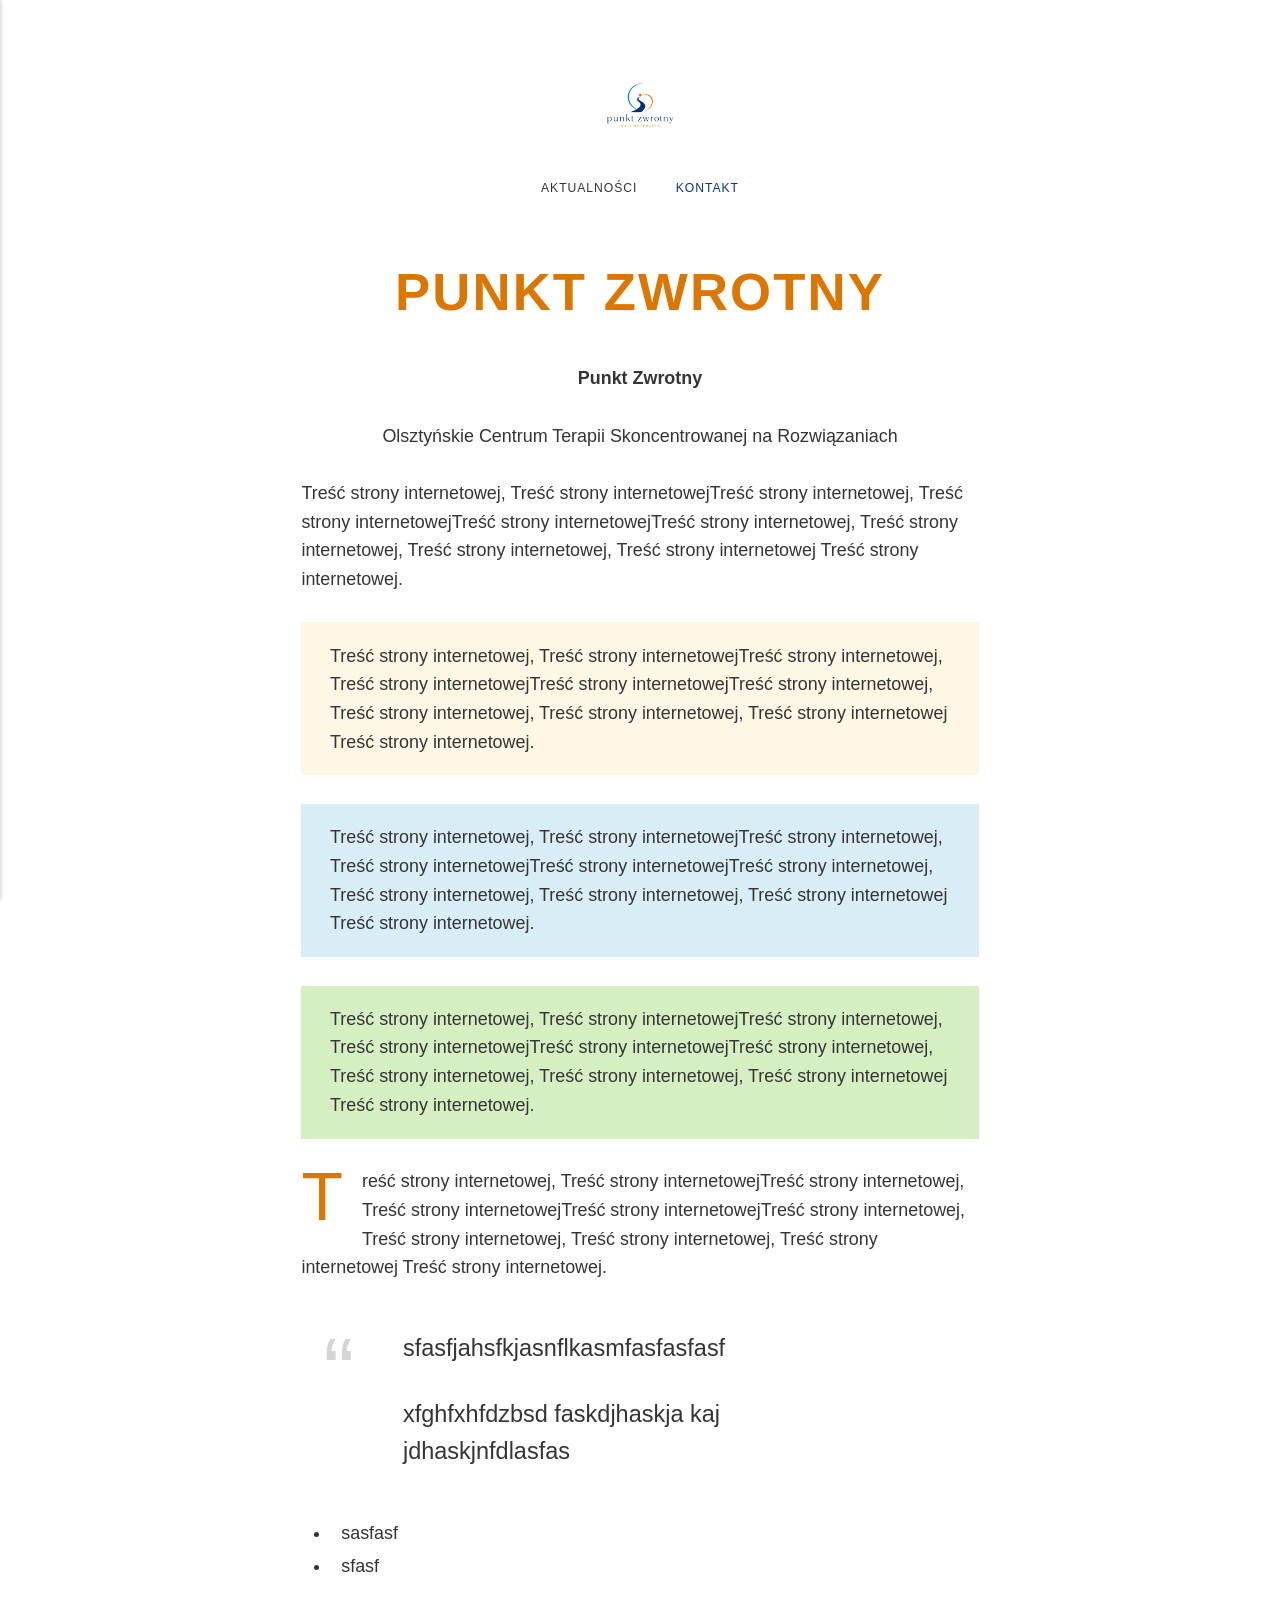
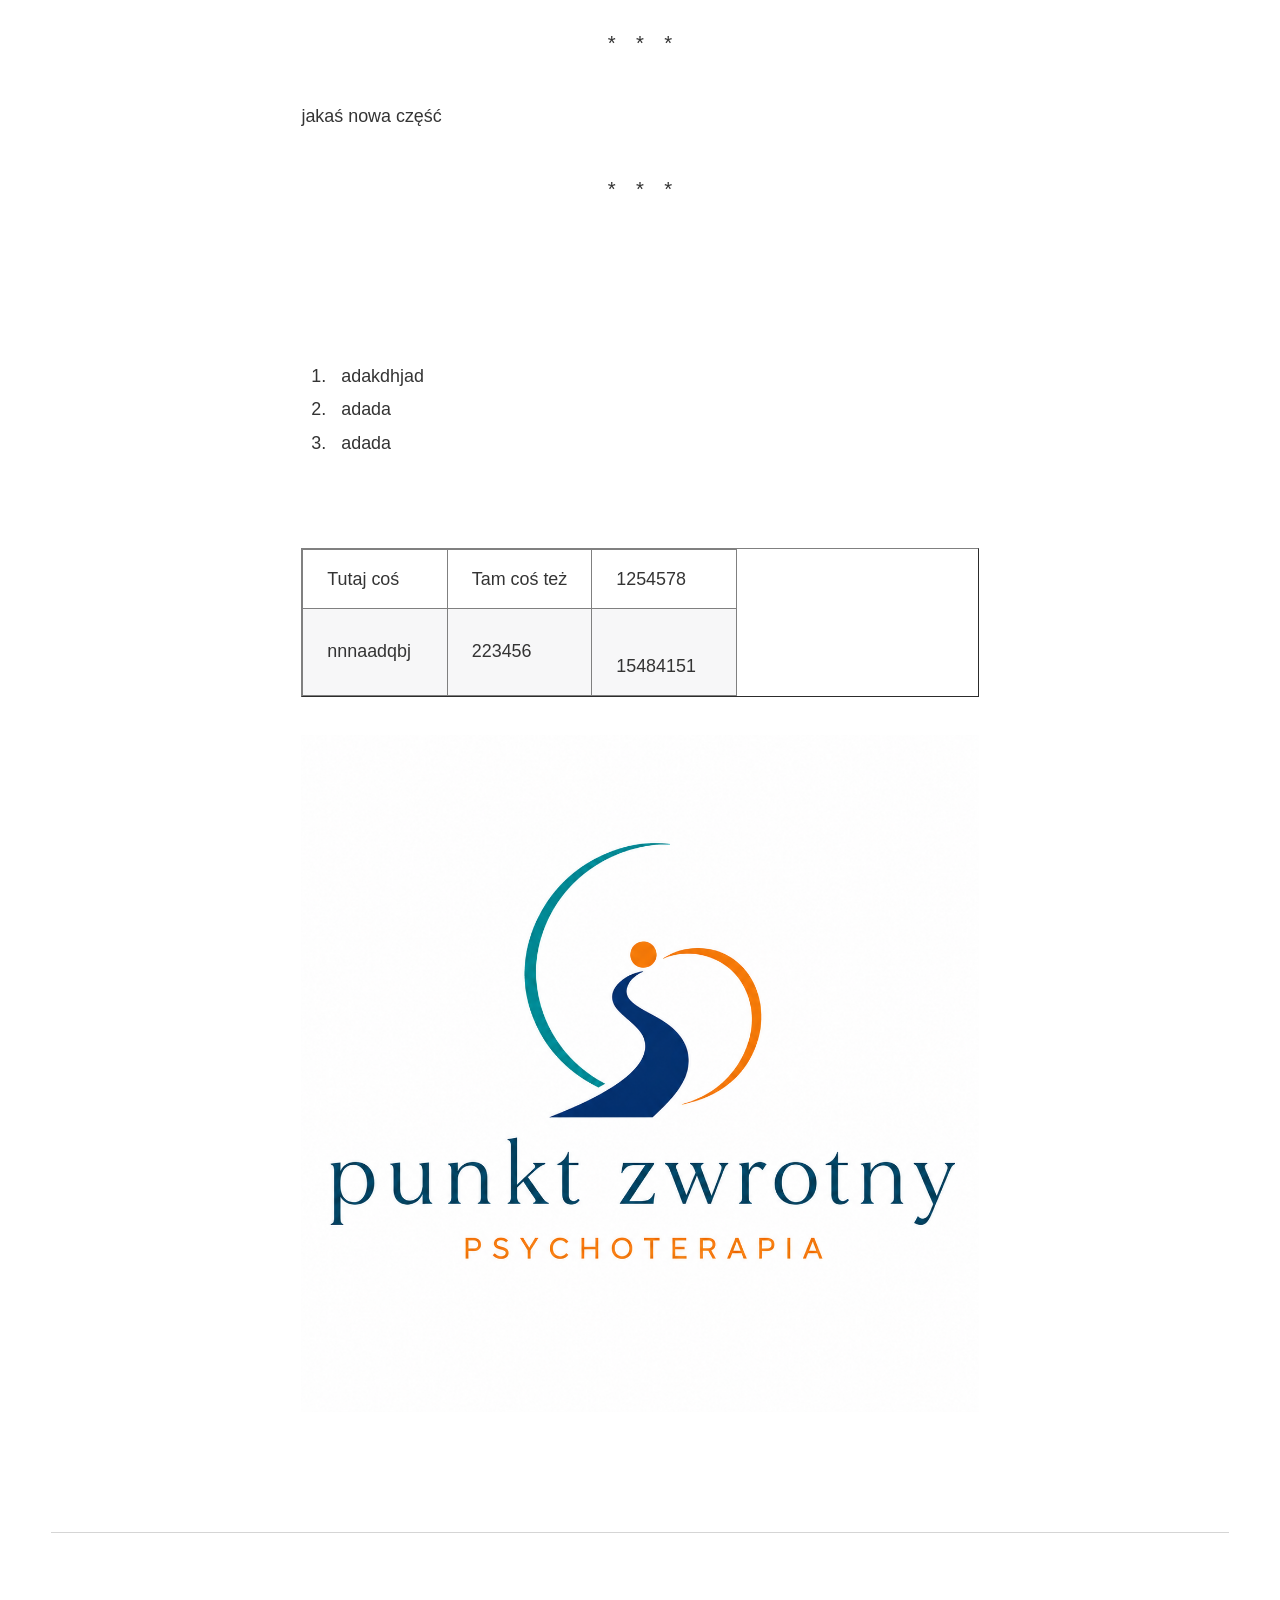
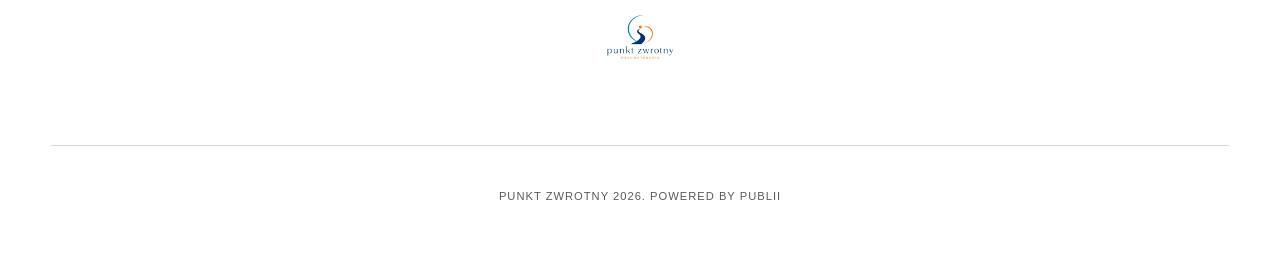
==== contact/index.html @ 4b7598f3 "Updated from Publii" ====
<!DOCTYPE html><html lang="pl"><head><meta charset="utf-8"><meta http-equiv="X-UA-Compatible" content="IE=edge"><meta name="viewport" content="width=device-width,initial-scale=1"><title>Punkt Zwrotny Psychoterapia olsztyn</title><meta name="description" content="Psychoterapia w Olsztynie - indywidualna, par, dzieci, młodzież. TSR"><meta name="generator" content="Publii Open-Source CMS for Static Site"><link rel="canonical" href="https://tsrolsztyn.github.io/octsr2/contact/"><link rel="alternate" type="application/atom+xml" href="https://tsrolsztyn.github.io/octsr2/feed.xml" title="Punkt Zwrotny - RSS"><link rel="alternate" type="application/json" href="https://tsrolsztyn.github.io/octsr2/feed.json" title="Punkt Zwrotny - JSON"><meta property="og:title" content="Punkt Zwrotny"><meta property="og:image" content="https://tsrolsztyn.github.io/octsr2/media/website/Projekt-bez-nazwy-logo-kolory.png"><meta property="og:image:width" content="1000"><meta property="og:image:height" content="1000"><meta property="og:site_name" content="Punkt Zwrotny"><meta property="og:description" content="Psychoterapia w Olsztynie - indywidualna, par, dzieci, młodzież. TSR"><meta property="og:url" content="https://tsrolsztyn.github.io/octsr2/contact/"><meta property="og:type" content="article"><link rel="stylesheet" href="https://tsrolsztyn.github.io/octsr2/assets/css/style.css?v&#x3D;7a9ff8f1c1df057d848a95419d841093"><script type="application/ld+json">{"@context":"http://schema.org","@type":"Article","mainEntityOfPage":{"@type":"WebPage","@id":"https://tsrolsztyn.github.io/octsr2/contact/"},"headline":"Punkt Zwrotny","datePublished":"2026-09-06T16:04+02:00","dateModified":"2026-09-06T17:03+02:00","image":{"@type":"ImageObject","url":"https://tsrolsztyn.github.io/octsr2/media/website/Projekt-bez-nazwy-logo-kolory.png","height":1000,"width":1000},"description":"Psychoterapia w Olsztynie - indywidualna, par, dzieci, młodzież. TSR","author":{"@type":"Person","name":"Wojtek","url":"https://tsrolsztyn.github.io/octsr2/authors/wojtek/"},"publisher":{"@type":"Organization","name":"Wojtek","logo":{"@type":"ImageObject","url":"https://tsrolsztyn.github.io/octsr2/media/website/Projekt-bez-nazwy-logo-kolory.png","height":1000,"width":1000}}}</script><style></style><noscript><style>img[loading] {
                    opacity: 1;
                }</style></noscript></head><body class="page-template"><div class="container"><header class="header"><a class="logo" href="https://tsrolsztyn.github.io/octsr2/"><img src="https://tsrolsztyn.github.io/octsr2/media/website/Projekt-bez-nazwy-logo-kolory.png" alt="Punkt Zwrotny" width="1000" height="1000"></a><nav class="navbar js-navbar"><button class="navbar__toggle js-toggle" aria-label="Menu"><span class="navbar__toggle-box"><span class="navbar__toggle-inner">Menu</span></span></button><ul class="navbar__menu"><li><a href="https://tsrolsztyn.github.io/octsr2/wpisy/" target="_self">Aktualności</a></li><li class="active"><a href="https://tsrolsztyn.github.io/octsr2/contact/" target="_self">Kontakt</a></li></ul></nav></header><main class="page"><article class="content wrapper"><header class="hero"><h1>Punkt Zwrotny</h1></header><div class="content__entry"><p class="align-center"><strong>Punkt Zwrotny</strong></p><p class="align-center">Olsztyńskie Centrum Terapii Skoncentrowanej na Rozwiązaniach</p><p>Treść strony internetowej, Treść strony internetowejTreść strony internetowej, Treść strony internetowejTreść strony internetowejTreść strony internetowej, Treść strony internetowej, Treść strony internetowej, Treść strony internetowej Treść strony internetowej.</p><p class="msg msg--highlight">Treść strony internetowej, Treść strony internetowejTreść strony internetowej, Treść strony internetowejTreść strony internetowejTreść strony internetowej, Treść strony internetowej, Treść strony internetowej, Treść strony internetowej Treść strony internetowej.</p><p class="msg msg--info">Treść strony internetowej, Treść strony internetowejTreść strony internetowej, Treść strony internetowejTreść strony internetowejTreść strony internetowej, Treść strony internetowej, Treść strony internetowej, Treść strony internetowej Treść strony internetowej.</p><p class="msg msg--success">Treść strony internetowej, Treść strony internetowejTreść strony internetowej, Treść strony internetowejTreść strony internetowejTreść strony internetowej, Treść strony internetowej, Treść strony internetowej, Treść strony internetowej Treść strony internetowej.</p><p class="dropcap">Treść strony internetowej, Treść strony internetowejTreść strony internetowej, Treść strony internetowejTreść strony internetowejTreść strony internetowej, Treść strony internetowej, Treść strony internetowej, Treść strony internetowej Treść strony internetowej.</p><blockquote><p>sfasfjahsfkjasnflkasmfasfasfasf</p><p>xfghfxhfdzbsd faskdjhaskja kaj jdhaskjnfdlasfas</p></blockquote><ul><li>sasfasf</li><li>sfasf</li></ul><hr><p>jakaś nowa część</p><hr><p> </p><p> </p><ol><li>adakdhjad</li><li>adada</li><li>adada</li></ol><p> </p><table style="border-collapse: collapse; width: 100%;" border="1"><tbody><tr><td style="width: 33.2942%;">Tutaj coś</td><td style="width: 33.2942%;">Tam coś też</td><td style="width: 33.2977%;">1254578</td></tr><tr><td style="width: 33.2942%;">nnnaadqbj</td><td style="width: 33.2942%;">223456</td><td style="width: 33.2977%;"><p>15484151</p></td></tr></tbody></table><figure class="post__image"><img loading="lazy" src="https://tsrolsztyn.github.io/octsr2/media/posts/1/punktzwrotny-1254-1.png" alt="" width="1254" height="1254" sizes="(max-width: 768px) 100vw, 1360px" srcset="https://tsrolsztyn.github.io/octsr2/media/posts/1/responsive/punktzwrotny-1254-1-xs.png 300w, https://tsrolsztyn.github.io/octsr2/media/posts/1/responsive/punktzwrotny-1254-1-sm.png 480w, https://tsrolsztyn.github.io/octsr2/media/posts/1/responsive/punktzwrotny-1254-1-md.png 768w, https://tsrolsztyn.github.io/octsr2/media/posts/1/responsive/punktzwrotny-1254-1-lg.png 1024w, https://tsrolsztyn.github.io/octsr2/media/posts/1/responsive/punktzwrotny-1254-1-xl.png 1360w"></figure></div></article></main><footer class="footer"><a class="logo" href="https://tsrolsztyn.github.io/octsr2/"><img src="https://tsrolsztyn.github.io/octsr2/media/website/Projekt-bez-nazwy-logo-kolory.png" alt="Punkt Zwrotny" width="1000" height="1000"></a><nav class="footer__nav"><ul></ul></nav><div class="footer__copyright">Punkt Zwrotny 2026. Powered by Publii</div></footer></div><script>window.publiiThemeMenuConfig={mobileMenuMode:'sidebar',animationSpeed:300,submenuWidth:'auto',doubleClickTime:500,mobileMenuExpandableSubmenus:true,relatedContainerForOverlayMenuSelector:'.navbar',};</script><script defer="defer" src="https://tsrolsztyn.github.io/octsr2/assets/js/scripts.min.js?v&#x3D;b103b2211e74472ffa1a0d35c0918ecc"></script><script>/*<![CDATA[*/var images=document.querySelectorAll("img[loading]");for(var i=0;i<images.length;i++){if(images[i].complete){images[i].classList.add("is-loaded")}else{images[i].addEventListener("load",function(){this.classList.add("is-loaded")},false)}};/*]]>*/</script></body></html>
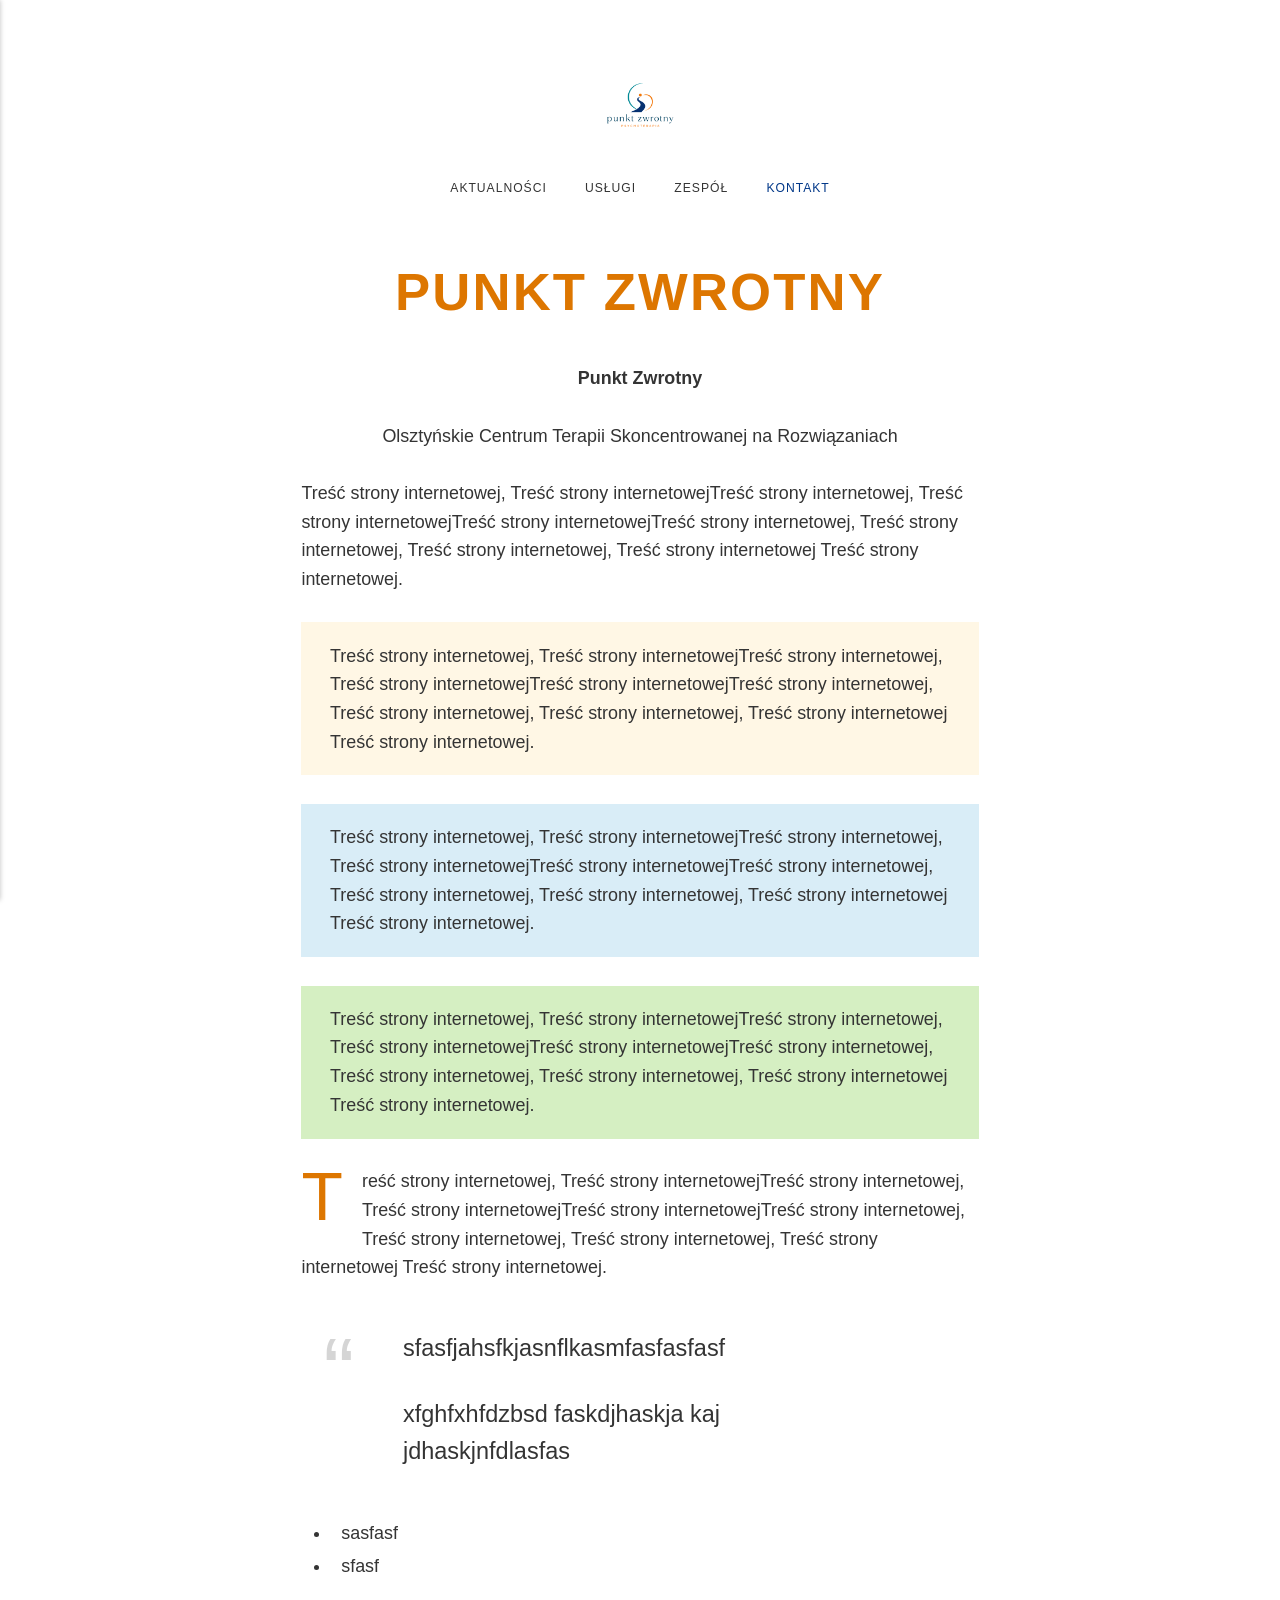
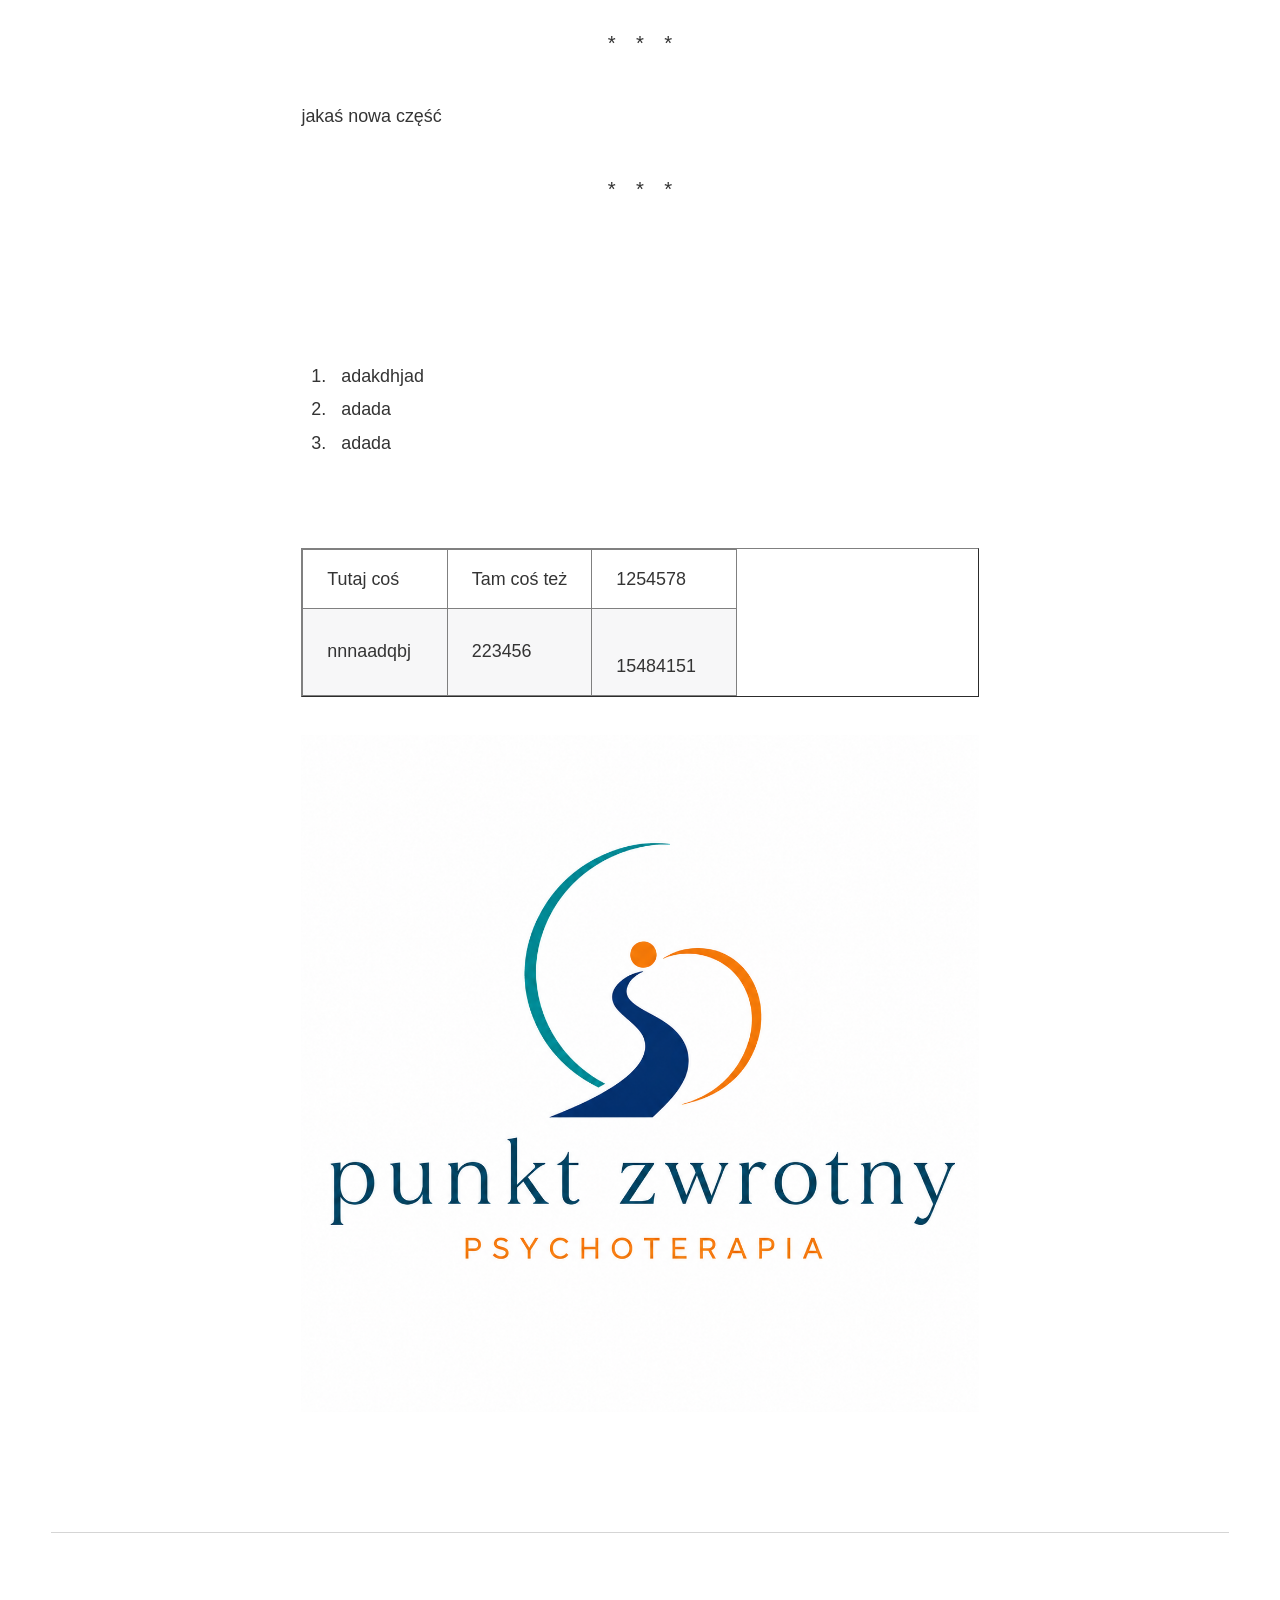
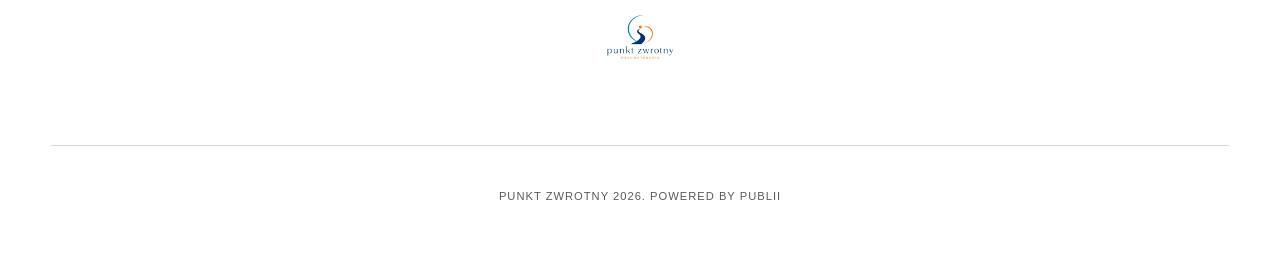
==== commit ba50d08f: "Updated from Publii" ====
--- a/contact/index.html
+++ b/contact/index.html
@@ -1,3 +1,3 @@
 <!DOCTYPE html><html lang="pl"><head><meta charset="utf-8"><meta http-equiv="X-UA-Compatible" content="IE=edge"><meta name="viewport" content="width=device-width,initial-scale=1"><title>Punkt Zwrotny Psychoterapia olsztyn</title><meta name="description" content="Psychoterapia w Olsztynie - indywidualna, par, dzieci, młodzież. TSR"><meta name="generator" content="Publii Open-Source CMS for Static Site"><link rel="canonical" href="https://tsrolsztyn.github.io/octsr2/contact/"><link rel="alternate" type="application/atom+xml" href="https://tsrolsztyn.github.io/octsr2/feed.xml" title="Punkt Zwrotny - RSS"><link rel="alternate" type="application/json" href="https://tsrolsztyn.github.io/octsr2/feed.json" title="Punkt Zwrotny - JSON"><meta property="og:title" content="Punkt Zwrotny"><meta property="og:image" content="https://tsrolsztyn.github.io/octsr2/media/website/Projekt-bez-nazwy-logo-kolory.png"><meta property="og:image:width" content="1000"><meta property="og:image:height" content="1000"><meta property="og:site_name" content="Punkt Zwrotny"><meta property="og:description" content="Psychoterapia w Olsztynie - indywidualna, par, dzieci, młodzież. TSR"><meta property="og:url" content="https://tsrolsztyn.github.io/octsr2/contact/"><meta property="og:type" content="article"><link rel="stylesheet" href="https://tsrolsztyn.github.io/octsr2/assets/css/style.css?v&#x3D;7a9ff8f1c1df057d848a95419d841093"><script type="application/ld+json">{"@context":"http://schema.org","@type":"Article","mainEntityOfPage":{"@type":"WebPage","@id":"https://tsrolsztyn.github.io/octsr2/contact/"},"headline":"Punkt Zwrotny","datePublished":"2026-09-06T16:04+02:00","dateModified":"2026-09-06T17:03+02:00","image":{"@type":"ImageObject","url":"https://tsrolsztyn.github.io/octsr2/media/website/Projekt-bez-nazwy-logo-kolory.png","height":1000,"width":1000},"description":"Psychoterapia w Olsztynie - indywidualna, par, dzieci, młodzież. TSR","author":{"@type":"Person","name":"Wojtek","url":"https://tsrolsztyn.github.io/octsr2/authors/wojtek/"},"publisher":{"@type":"Organization","name":"Wojtek","logo":{"@type":"ImageObject","url":"https://tsrolsztyn.github.io/octsr2/media/website/Projekt-bez-nazwy-logo-kolory.png","height":1000,"width":1000}}}</script><style></style><noscript><style>img[loading] {
                     opacity: 1;
-                }</style></noscript></head><body class="page-template"><div class="container"><header class="header"><a class="logo" href="https://tsrolsztyn.github.io/octsr2/"><img src="https://tsrolsztyn.github.io/octsr2/media/website/Projekt-bez-nazwy-logo-kolory.png" alt="Punkt Zwrotny" width="1000" height="1000"></a><nav class="navbar js-navbar"><button class="navbar__toggle js-toggle" aria-label="Menu"><span class="navbar__toggle-box"><span class="navbar__toggle-inner">Menu</span></span></button><ul class="navbar__menu"><li><a href="https://tsrolsztyn.github.io/octsr2/wpisy/" target="_self">Aktualności</a></li><li class="active"><a href="https://tsrolsztyn.github.io/octsr2/contact/" target="_self">Kontakt</a></li></ul></nav></header><main class="page"><article class="content wrapper"><header class="hero"><h1>Punkt Zwrotny</h1></header><div class="content__entry"><p class="align-center"><strong>Punkt Zwrotny</strong></p><p class="align-center">Olsztyńskie Centrum Terapii Skoncentrowanej na Rozwiązaniach</p><p>Treść strony internetowej, Treść strony internetowejTreść strony internetowej, Treść strony internetowejTreść strony internetowejTreść strony internetowej, Treść strony internetowej, Treść strony internetowej, Treść strony internetowej Treść strony internetowej.</p><p class="msg msg--highlight">Treść strony internetowej, Treść strony internetowejTreść strony internetowej, Treść strony internetowejTreść strony internetowejTreść strony internetowej, Treść strony internetowej, Treść strony internetowej, Treść strony internetowej Treść strony internetowej.</p><p class="msg msg--info">Treść strony internetowej, Treść strony internetowejTreść strony internetowej, Treść strony internetowejTreść strony internetowejTreść strony internetowej, Treść strony internetowej, Treść strony internetowej, Treść strony internetowej Treść strony internetowej.</p><p class="msg msg--success">Treść strony internetowej, Treść strony internetowejTreść strony internetowej, Treść strony internetowejTreść strony internetowejTreść strony internetowej, Treść strony internetowej, Treść strony internetowej, Treść strony internetowej Treść strony internetowej.</p><p class="dropcap">Treść strony internetowej, Treść strony internetowejTreść strony internetowej, Treść strony internetowejTreść strony internetowejTreść strony internetowej, Treść strony internetowej, Treść strony internetowej, Treść strony internetowej Treść strony internetowej.</p><blockquote><p>sfasfjahsfkjasnflkasmfasfasfasf</p><p>xfghfxhfdzbsd faskdjhaskja kaj jdhaskjnfdlasfas</p></blockquote><ul><li>sasfasf</li><li>sfasf</li></ul><hr><p>jakaś nowa część</p><hr><p> </p><p> </p><ol><li>adakdhjad</li><li>adada</li><li>adada</li></ol><p> </p><table style="border-collapse: collapse; width: 100%;" border="1"><tbody><tr><td style="width: 33.2942%;">Tutaj coś</td><td style="width: 33.2942%;">Tam coś też</td><td style="width: 33.2977%;">1254578</td></tr><tr><td style="width: 33.2942%;">nnnaadqbj</td><td style="width: 33.2942%;">223456</td><td style="width: 33.2977%;"><p>15484151</p></td></tr></tbody></table><figure class="post__image"><img loading="lazy" src="https://tsrolsztyn.github.io/octsr2/media/posts/1/punktzwrotny-1254-1.png" alt="" width="1254" height="1254" sizes="(max-width: 768px) 100vw, 1360px" srcset="https://tsrolsztyn.github.io/octsr2/media/posts/1/responsive/punktzwrotny-1254-1-xs.png 300w, https://tsrolsztyn.github.io/octsr2/media/posts/1/responsive/punktzwrotny-1254-1-sm.png 480w, https://tsrolsztyn.github.io/octsr2/media/posts/1/responsive/punktzwrotny-1254-1-md.png 768w, https://tsrolsztyn.github.io/octsr2/media/posts/1/responsive/punktzwrotny-1254-1-lg.png 1024w, https://tsrolsztyn.github.io/octsr2/media/posts/1/responsive/punktzwrotny-1254-1-xl.png 1360w"></figure></div></article></main><footer class="footer"><a class="logo" href="https://tsrolsztyn.github.io/octsr2/"><img src="https://tsrolsztyn.github.io/octsr2/media/website/Projekt-bez-nazwy-logo-kolory.png" alt="Punkt Zwrotny" width="1000" height="1000"></a><nav class="footer__nav"><ul></ul></nav><div class="footer__copyright">Punkt Zwrotny 2026. Powered by Publii</div></footer></div><script>window.publiiThemeMenuConfig={mobileMenuMode:'sidebar',animationSpeed:300,submenuWidth:'auto',doubleClickTime:500,mobileMenuExpandableSubmenus:true,relatedContainerForOverlayMenuSelector:'.navbar',};</script><script defer="defer" src="https://tsrolsztyn.github.io/octsr2/assets/js/scripts.min.js?v&#x3D;b103b2211e74472ffa1a0d35c0918ecc"></script><script>/*<![CDATA[*/var images=document.querySelectorAll("img[loading]");for(var i=0;i<images.length;i++){if(images[i].complete){images[i].classList.add("is-loaded")}else{images[i].addEventListener("load",function(){this.classList.add("is-loaded")},false)}};/*]]>*/</script></body></html>+                }</style></noscript></head><body class="page-template"><div class="container"><header class="header"><a class="logo" href="https://tsrolsztyn.github.io/octsr2/"><img src="https://tsrolsztyn.github.io/octsr2/media/website/Projekt-bez-nazwy-logo-kolory.png" alt="Punkt Zwrotny" width="1000" height="1000"></a><nav class="navbar js-navbar"><button class="navbar__toggle js-toggle" aria-label="Menu"><span class="navbar__toggle-box"><span class="navbar__toggle-inner">Menu</span></span></button><ul class="navbar__menu"><li><a href="https://tsrolsztyn.github.io/octsr2/wpisy/" target="_self">Aktualności</a></li><li><a href="https://tsrolsztyn.github.io/octsr2/products/" target="_self">Usługi</a></li><li><a href="https://tsrolsztyn.github.io/octsr2/products-2/" target="_self">Zespół</a></li><li class="active"><a href="https://tsrolsztyn.github.io/octsr2/contact/" target="_self">Kontakt</a></li></ul></nav></header><main class="page"><article class="content wrapper"><header class="hero"><h1>Punkt Zwrotny</h1></header><div class="content__entry"><p class="align-center"><strong>Punkt Zwrotny</strong></p><p class="align-center">Olsztyńskie Centrum Terapii Skoncentrowanej na Rozwiązaniach</p><p>Treść strony internetowej, Treść strony internetowejTreść strony internetowej, Treść strony internetowejTreść strony internetowejTreść strony internetowej, Treść strony internetowej, Treść strony internetowej, Treść strony internetowej Treść strony internetowej.</p><p class="msg msg--highlight">Treść strony internetowej, Treść strony internetowejTreść strony internetowej, Treść strony internetowejTreść strony internetowejTreść strony internetowej, Treść strony internetowej, Treść strony internetowej, Treść strony internetowej Treść strony internetowej.</p><p class="msg msg--info">Treść strony internetowej, Treść strony internetowejTreść strony internetowej, Treść strony internetowejTreść strony internetowejTreść strony internetowej, Treść strony internetowej, Treść strony internetowej, Treść strony internetowej Treść strony internetowej.</p><p class="msg msg--success">Treść strony internetowej, Treść strony internetowejTreść strony internetowej, Treść strony internetowejTreść strony internetowejTreść strony internetowej, Treść strony internetowej, Treść strony internetowej, Treść strony internetowej Treść strony internetowej.</p><p class="dropcap">Treść strony internetowej, Treść strony internetowejTreść strony internetowej, Treść strony internetowejTreść strony internetowejTreść strony internetowej, Treść strony internetowej, Treść strony internetowej, Treść strony internetowej Treść strony internetowej.</p><blockquote><p>sfasfjahsfkjasnflkasmfasfasfasf</p><p>xfghfxhfdzbsd faskdjhaskja kaj jdhaskjnfdlasfas</p></blockquote><ul><li>sasfasf</li><li>sfasf</li></ul><hr><p>jakaś nowa część</p><hr><p> </p><p> </p><ol><li>adakdhjad</li><li>adada</li><li>adada</li></ol><p> </p><table style="border-collapse: collapse; width: 100%;" border="1"><tbody><tr><td style="width: 33.2942%;">Tutaj coś</td><td style="width: 33.2942%;">Tam coś też</td><td style="width: 33.2977%;">1254578</td></tr><tr><td style="width: 33.2942%;">nnnaadqbj</td><td style="width: 33.2942%;">223456</td><td style="width: 33.2977%;"><p>15484151</p></td></tr></tbody></table><figure class="post__image"><img loading="lazy" src="https://tsrolsztyn.github.io/octsr2/media/posts/1/punktzwrotny-1254-1.png" alt="" width="1254" height="1254" sizes="(max-width: 768px) 100vw, 1360px" srcset="https://tsrolsztyn.github.io/octsr2/media/posts/1/responsive/punktzwrotny-1254-1-xs.png 300w, https://tsrolsztyn.github.io/octsr2/media/posts/1/responsive/punktzwrotny-1254-1-sm.png 480w, https://tsrolsztyn.github.io/octsr2/media/posts/1/responsive/punktzwrotny-1254-1-md.png 768w, https://tsrolsztyn.github.io/octsr2/media/posts/1/responsive/punktzwrotny-1254-1-lg.png 1024w, https://tsrolsztyn.github.io/octsr2/media/posts/1/responsive/punktzwrotny-1254-1-xl.png 1360w"></figure></div></article></main><footer class="footer"><a class="logo" href="https://tsrolsztyn.github.io/octsr2/"><img src="https://tsrolsztyn.github.io/octsr2/media/website/Projekt-bez-nazwy-logo-kolory.png" alt="Punkt Zwrotny" width="1000" height="1000"></a><nav class="footer__nav"><ul></ul></nav><div class="footer__copyright">Punkt Zwrotny 2026. Powered by Publii</div></footer></div><script>window.publiiThemeMenuConfig={mobileMenuMode:'sidebar',animationSpeed:300,submenuWidth:'auto',doubleClickTime:500,mobileMenuExpandableSubmenus:true,relatedContainerForOverlayMenuSelector:'.navbar',};</script><script defer="defer" src="https://tsrolsztyn.github.io/octsr2/assets/js/scripts.min.js?v&#x3D;b103b2211e74472ffa1a0d35c0918ecc"></script><script>/*<![CDATA[*/var images=document.querySelectorAll("img[loading]");for(var i=0;i<images.length;i++){if(images[i].complete){images[i].classList.add("is-loaded")}else{images[i].addEventListener("load",function(){this.classList.add("is-loaded")},false)}};/*]]>*/</script></body></html>
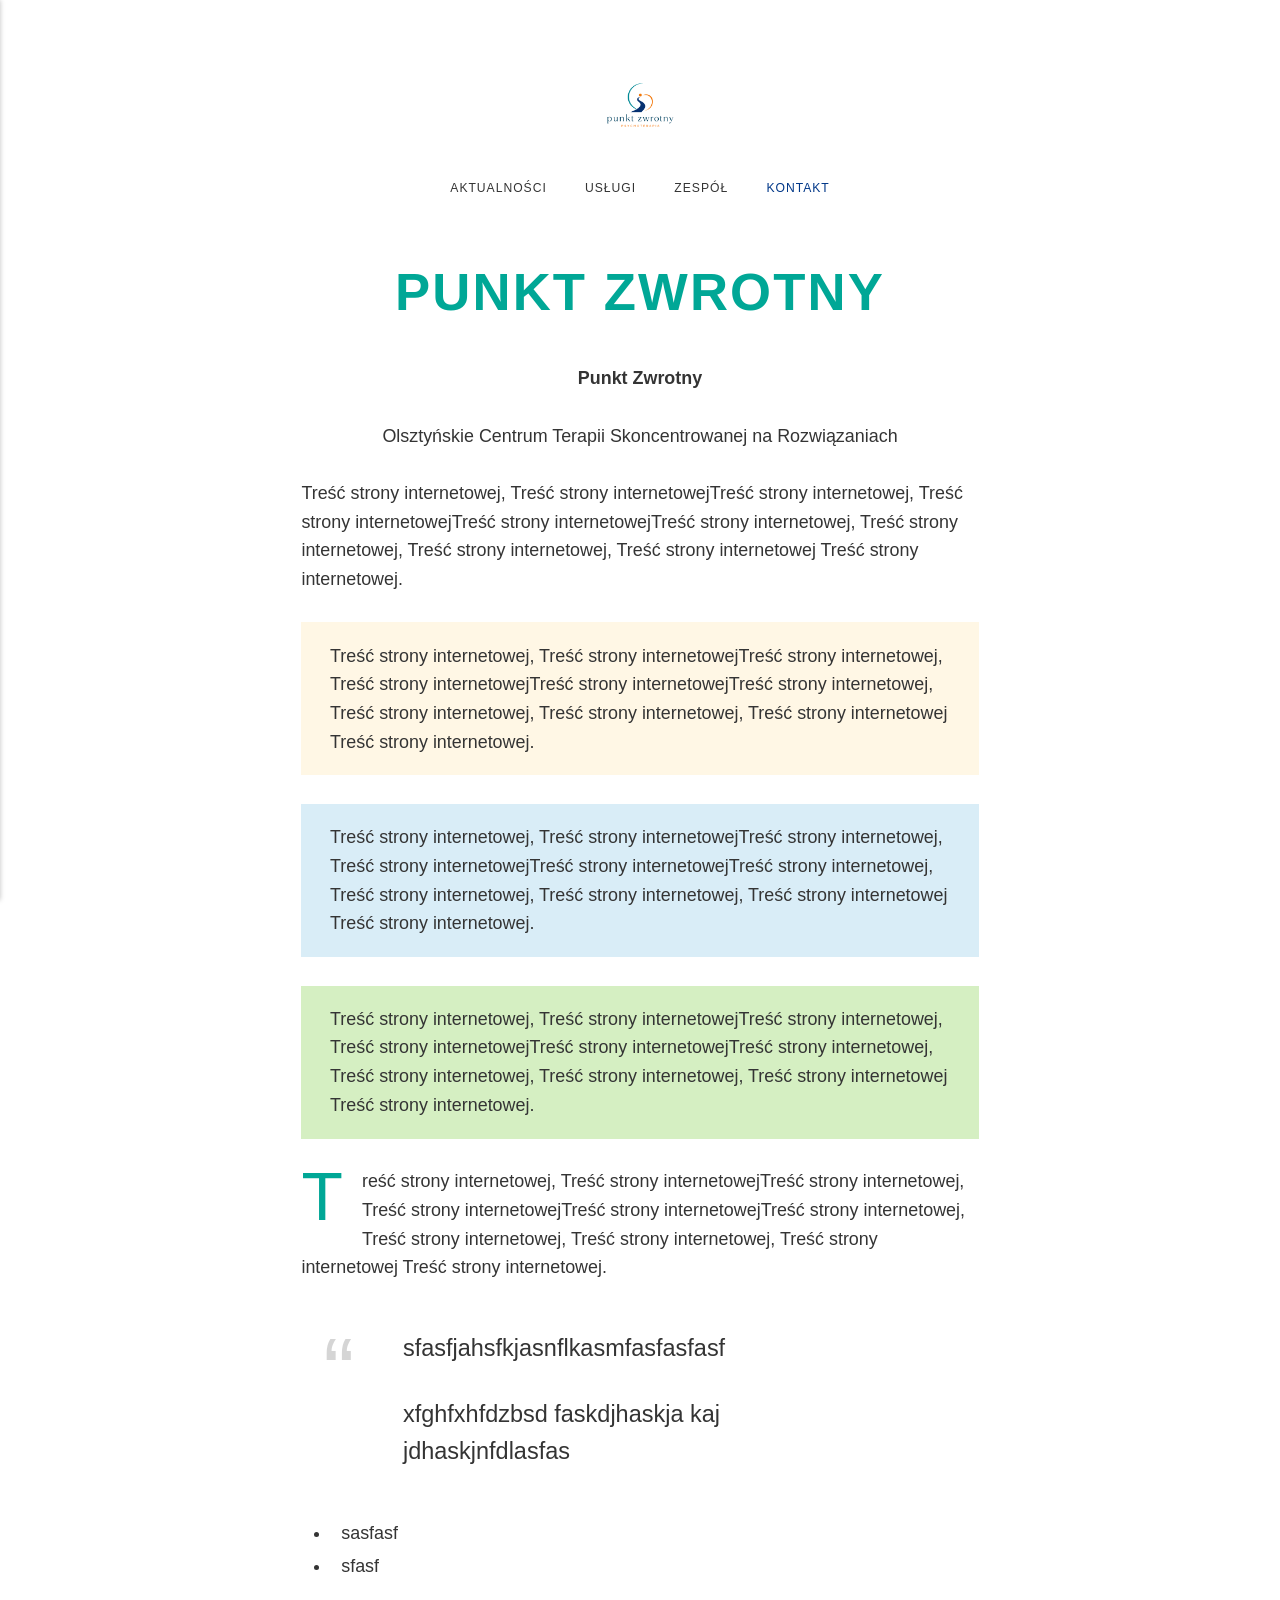
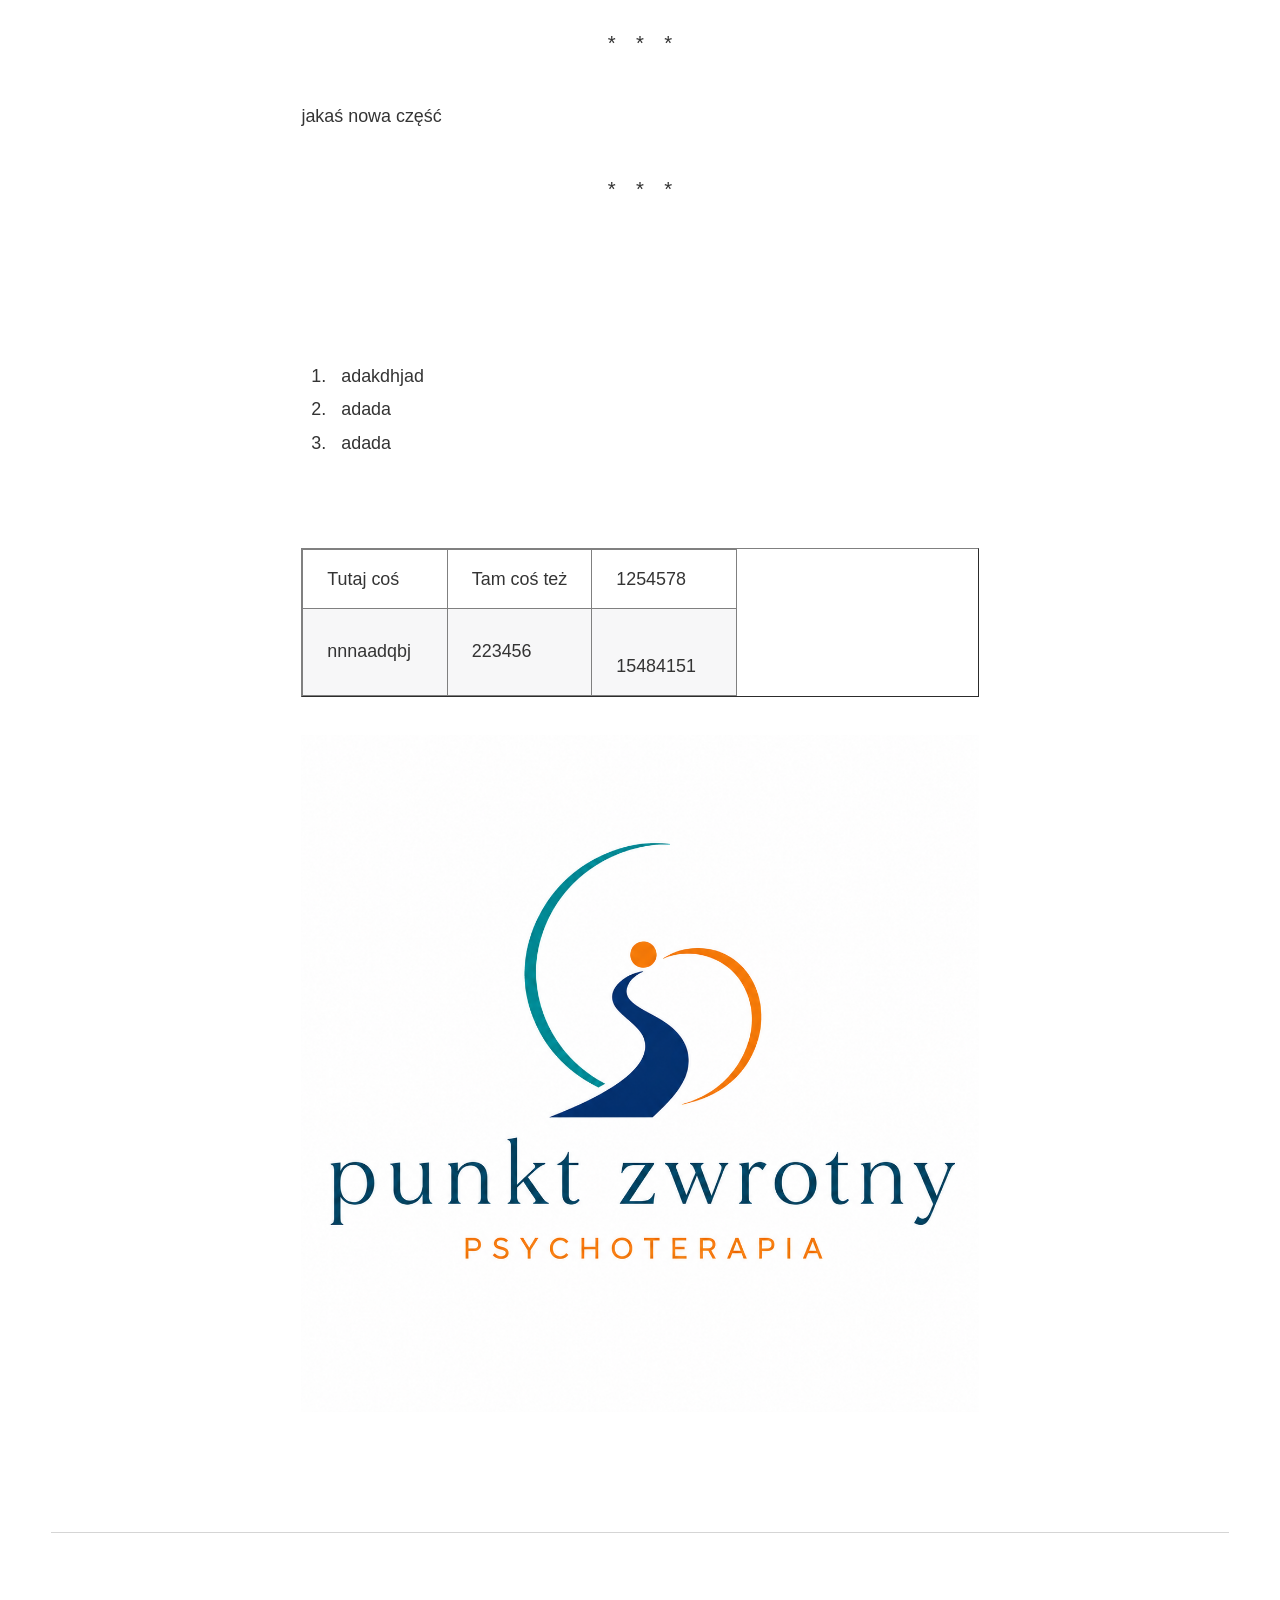
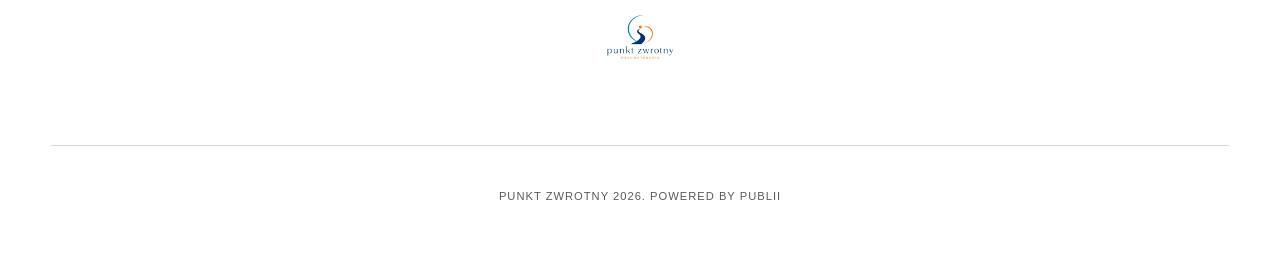
==== commit cccdd336: "Updated from Publii" ====
--- a/contact/index.html
+++ b/contact/index.html
@@ -1,3 +1,3 @@
-<!DOCTYPE html><html lang="pl"><head><meta charset="utf-8"><meta http-equiv="X-UA-Compatible" content="IE=edge"><meta name="viewport" content="width=device-width,initial-scale=1"><title>Punkt Zwrotny Psychoterapia olsztyn</title><meta name="description" content="Psychoterapia w Olsztynie - indywidualna, par, dzieci, młodzież. TSR"><meta name="generator" content="Publii Open-Source CMS for Static Site"><link rel="canonical" href="https://tsrolsztyn.github.io/octsr2/contact/"><link rel="alternate" type="application/atom+xml" href="https://tsrolsztyn.github.io/octsr2/feed.xml" title="Punkt Zwrotny - RSS"><link rel="alternate" type="application/json" href="https://tsrolsztyn.github.io/octsr2/feed.json" title="Punkt Zwrotny - JSON"><meta property="og:title" content="Punkt Zwrotny"><meta property="og:image" content="https://tsrolsztyn.github.io/octsr2/media/website/Projekt-bez-nazwy-logo-kolory.png"><meta property="og:image:width" content="1000"><meta property="og:image:height" content="1000"><meta property="og:site_name" content="Punkt Zwrotny"><meta property="og:description" content="Psychoterapia w Olsztynie - indywidualna, par, dzieci, młodzież. TSR"><meta property="og:url" content="https://tsrolsztyn.github.io/octsr2/contact/"><meta property="og:type" content="article"><link rel="stylesheet" href="https://tsrolsztyn.github.io/octsr2/assets/css/style.css?v&#x3D;7a9ff8f1c1df057d848a95419d841093"><script type="application/ld+json">{"@context":"http://schema.org","@type":"Article","mainEntityOfPage":{"@type":"WebPage","@id":"https://tsrolsztyn.github.io/octsr2/contact/"},"headline":"Punkt Zwrotny","datePublished":"2026-09-06T16:04+02:00","dateModified":"2026-09-06T17:03+02:00","image":{"@type":"ImageObject","url":"https://tsrolsztyn.github.io/octsr2/media/website/Projekt-bez-nazwy-logo-kolory.png","height":1000,"width":1000},"description":"Psychoterapia w Olsztynie - indywidualna, par, dzieci, młodzież. TSR","author":{"@type":"Person","name":"Wojtek","url":"https://tsrolsztyn.github.io/octsr2/authors/wojtek/"},"publisher":{"@type":"Organization","name":"Wojtek","logo":{"@type":"ImageObject","url":"https://tsrolsztyn.github.io/octsr2/media/website/Projekt-bez-nazwy-logo-kolory.png","height":1000,"width":1000}}}</script><style></style><noscript><style>img[loading] {
+<!DOCTYPE html><html lang="pl"><head><meta charset="utf-8"><meta http-equiv="X-UA-Compatible" content="IE=edge"><meta name="viewport" content="width=device-width,initial-scale=1"><title>Punkt Zwrotny Psychoterapia olsztyn</title><meta name="description" content="Psychoterapia w Olsztynie - indywidualna, par, dzieci, młodzież. TSR"><meta name="generator" content="Publii Open-Source CMS for Static Site"><link rel="canonical" href="https://tsrolsztyn.github.io/octsr2/contact/"><link rel="alternate" type="application/atom+xml" href="https://tsrolsztyn.github.io/octsr2/feed.xml" title="Punkt Zwrotny - RSS"><link rel="alternate" type="application/json" href="https://tsrolsztyn.github.io/octsr2/feed.json" title="Punkt Zwrotny - JSON"><meta property="og:title" content="Punkt Zwrotny"><meta property="og:image" content="https://tsrolsztyn.github.io/octsr2/media/website/Projekt-bez-nazwy-logo-kolory.png"><meta property="og:image:width" content="1000"><meta property="og:image:height" content="1000"><meta property="og:site_name" content="Punkt Zwrotny"><meta property="og:description" content="Psychoterapia w Olsztynie - indywidualna, par, dzieci, młodzież. TSR"><meta property="og:url" content="https://tsrolsztyn.github.io/octsr2/contact/"><meta property="og:type" content="article"><link rel="stylesheet" href="https://tsrolsztyn.github.io/octsr2/assets/css/style.css?v&#x3D;a040f7ce969d161467ead9aaf79a6af7"><script type="application/ld+json">{"@context":"http://schema.org","@type":"Article","mainEntityOfPage":{"@type":"WebPage","@id":"https://tsrolsztyn.github.io/octsr2/contact/"},"headline":"Punkt Zwrotny","datePublished":"2026-09-06T16:04+02:00","dateModified":"2026-09-06T17:03+02:00","image":{"@type":"ImageObject","url":"https://tsrolsztyn.github.io/octsr2/media/website/Projekt-bez-nazwy-logo-kolory.png","height":1000,"width":1000},"description":"Psychoterapia w Olsztynie - indywidualna, par, dzieci, młodzież. TSR","author":{"@type":"Person","name":"Wojtek","url":"https://tsrolsztyn.github.io/octsr2/authors/wojtek/"},"publisher":{"@type":"Organization","name":"Wojtek","logo":{"@type":"ImageObject","url":"https://tsrolsztyn.github.io/octsr2/media/website/Projekt-bez-nazwy-logo-kolory.png","height":1000,"width":1000}}}</script><style></style><noscript><style>img[loading] {
                     opacity: 1;
                 }</style></noscript></head><body class="page-template"><div class="container"><header class="header"><a class="logo" href="https://tsrolsztyn.github.io/octsr2/"><img src="https://tsrolsztyn.github.io/octsr2/media/website/Projekt-bez-nazwy-logo-kolory.png" alt="Punkt Zwrotny" width="1000" height="1000"></a><nav class="navbar js-navbar"><button class="navbar__toggle js-toggle" aria-label="Menu"><span class="navbar__toggle-box"><span class="navbar__toggle-inner">Menu</span></span></button><ul class="navbar__menu"><li><a href="https://tsrolsztyn.github.io/octsr2/wpisy/" target="_self">Aktualności</a></li><li><a href="https://tsrolsztyn.github.io/octsr2/products/" target="_self">Usługi</a></li><li><a href="https://tsrolsztyn.github.io/octsr2/products-2/" target="_self">Zespół</a></li><li class="active"><a href="https://tsrolsztyn.github.io/octsr2/contact/" target="_self">Kontakt</a></li></ul></nav></header><main class="page"><article class="content wrapper"><header class="hero"><h1>Punkt Zwrotny</h1></header><div class="content__entry"><p class="align-center"><strong>Punkt Zwrotny</strong></p><p class="align-center">Olsztyńskie Centrum Terapii Skoncentrowanej na Rozwiązaniach</p><p>Treść strony internetowej, Treść strony internetowejTreść strony internetowej, Treść strony internetowejTreść strony internetowejTreść strony internetowej, Treść strony internetowej, Treść strony internetowej, Treść strony internetowej Treść strony internetowej.</p><p class="msg msg--highlight">Treść strony internetowej, Treść strony internetowejTreść strony internetowej, Treść strony internetowejTreść strony internetowejTreść strony internetowej, Treść strony internetowej, Treść strony internetowej, Treść strony internetowej Treść strony internetowej.</p><p class="msg msg--info">Treść strony internetowej, Treść strony internetowejTreść strony internetowej, Treść strony internetowejTreść strony internetowejTreść strony internetowej, Treść strony internetowej, Treść strony internetowej, Treść strony internetowej Treść strony internetowej.</p><p class="msg msg--success">Treść strony internetowej, Treść strony internetowejTreść strony internetowej, Treść strony internetowejTreść strony internetowejTreść strony internetowej, Treść strony internetowej, Treść strony internetowej, Treść strony internetowej Treść strony internetowej.</p><p class="dropcap">Treść strony internetowej, Treść strony internetowejTreść strony internetowej, Treść strony internetowejTreść strony internetowejTreść strony internetowej, Treść strony internetowej, Treść strony internetowej, Treść strony internetowej Treść strony internetowej.</p><blockquote><p>sfasfjahsfkjasnflkasmfasfasfasf</p><p>xfghfxhfdzbsd faskdjhaskja kaj jdhaskjnfdlasfas</p></blockquote><ul><li>sasfasf</li><li>sfasf</li></ul><hr><p>jakaś nowa część</p><hr><p> </p><p> </p><ol><li>adakdhjad</li><li>adada</li><li>adada</li></ol><p> </p><table style="border-collapse: collapse; width: 100%;" border="1"><tbody><tr><td style="width: 33.2942%;">Tutaj coś</td><td style="width: 33.2942%;">Tam coś też</td><td style="width: 33.2977%;">1254578</td></tr><tr><td style="width: 33.2942%;">nnnaadqbj</td><td style="width: 33.2942%;">223456</td><td style="width: 33.2977%;"><p>15484151</p></td></tr></tbody></table><figure class="post__image"><img loading="lazy" src="https://tsrolsztyn.github.io/octsr2/media/posts/1/punktzwrotny-1254-1.png" alt="" width="1254" height="1254" sizes="(max-width: 768px) 100vw, 1360px" srcset="https://tsrolsztyn.github.io/octsr2/media/posts/1/responsive/punktzwrotny-1254-1-xs.png 300w, https://tsrolsztyn.github.io/octsr2/media/posts/1/responsive/punktzwrotny-1254-1-sm.png 480w, https://tsrolsztyn.github.io/octsr2/media/posts/1/responsive/punktzwrotny-1254-1-md.png 768w, https://tsrolsztyn.github.io/octsr2/media/posts/1/responsive/punktzwrotny-1254-1-lg.png 1024w, https://tsrolsztyn.github.io/octsr2/media/posts/1/responsive/punktzwrotny-1254-1-xl.png 1360w"></figure></div></article></main><footer class="footer"><a class="logo" href="https://tsrolsztyn.github.io/octsr2/"><img src="https://tsrolsztyn.github.io/octsr2/media/website/Projekt-bez-nazwy-logo-kolory.png" alt="Punkt Zwrotny" width="1000" height="1000"></a><nav class="footer__nav"><ul></ul></nav><div class="footer__copyright">Punkt Zwrotny 2026. Powered by Publii</div></footer></div><script>window.publiiThemeMenuConfig={mobileMenuMode:'sidebar',animationSpeed:300,submenuWidth:'auto',doubleClickTime:500,mobileMenuExpandableSubmenus:true,relatedContainerForOverlayMenuSelector:'.navbar',};</script><script defer="defer" src="https://tsrolsztyn.github.io/octsr2/assets/js/scripts.min.js?v&#x3D;b103b2211e74472ffa1a0d35c0918ecc"></script><script>/*<![CDATA[*/var images=document.querySelectorAll("img[loading]");for(var i=0;i<images.length;i++){if(images[i].complete){images[i].classList.add("is-loaded")}else{images[i].addEventListener("load",function(){this.classList.add("is-loaded")},false)}};/*]]>*/</script></body></html>
